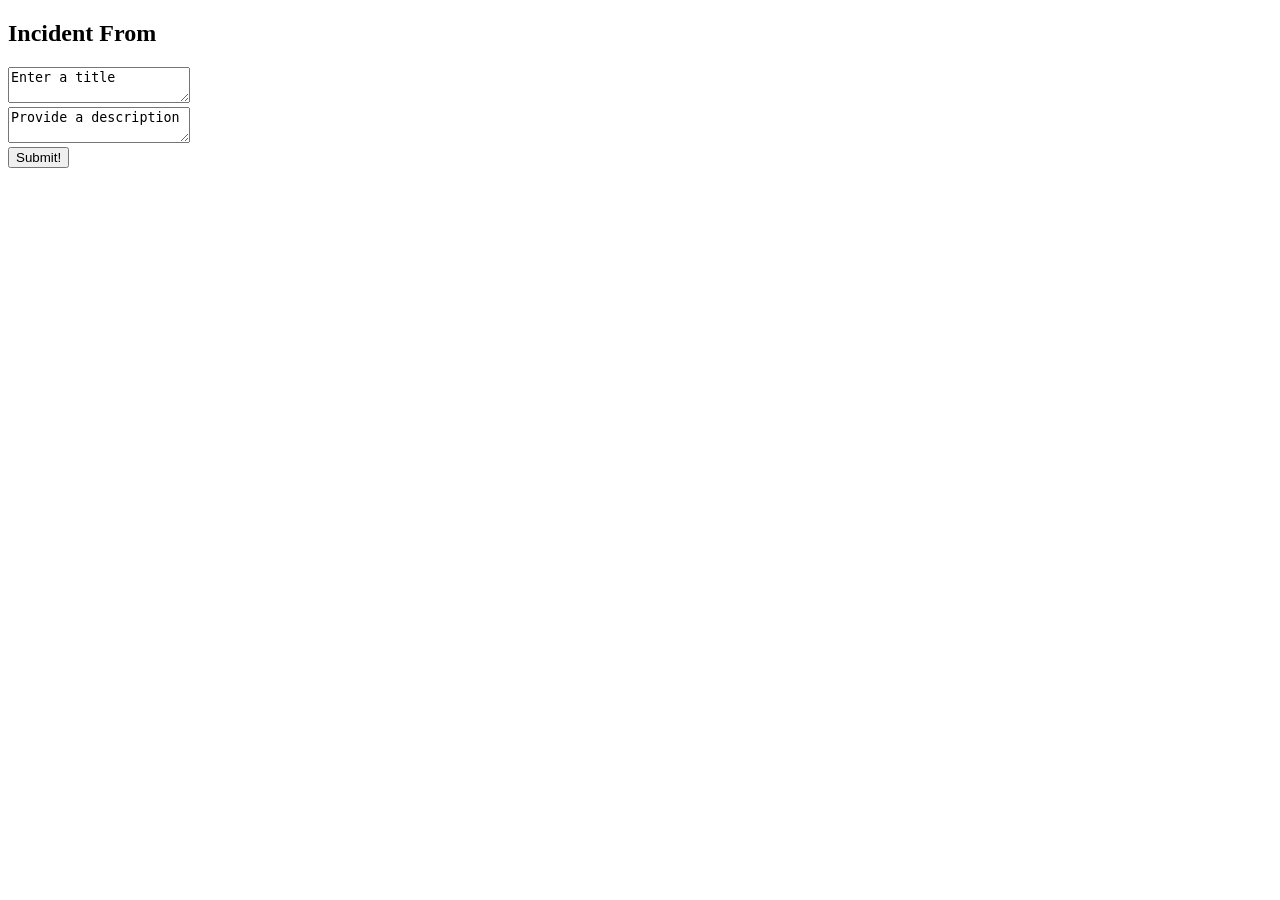
==== Frontend/html/index.html @ 75c5f5b2 "Fredrik Laptop commit test" ====
<!DOCTYPE html>
<html>
    <head>
        <title>
            Incident Report Portal
        </title>
    </head>
    <body>
        <div id="FormDiv">
            <h2>Incident From</h2>
            <div>
                <textarea id="IncidentTitle">Enter a title</textarea>
            </div>
            <div>
                <textarea id="">Provide a description</textarea>
            </div>
            <div>
                <button id="Submit">Submit!</button>
            </div>

        </div>

    </body>
</html>
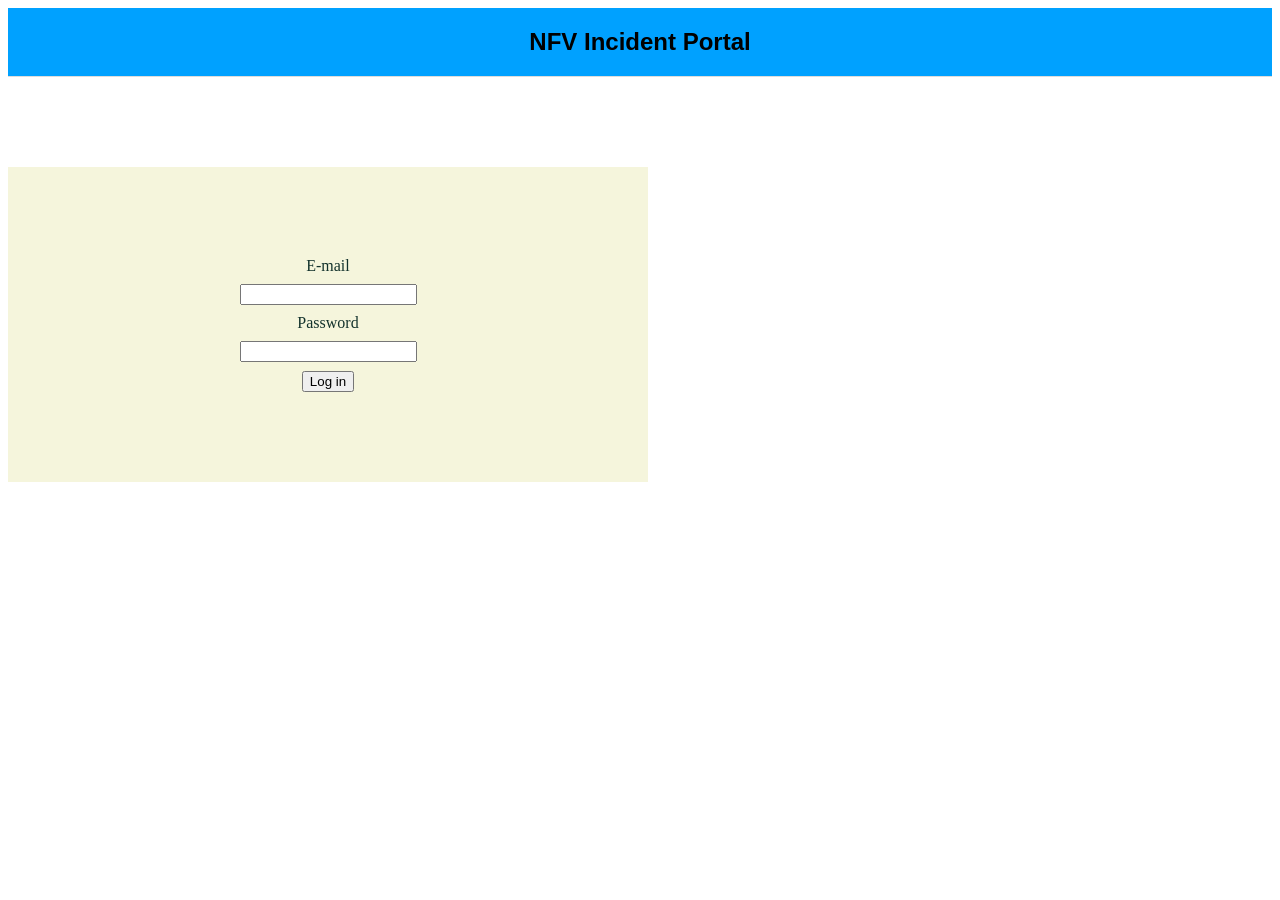
==== commit 6ad73a97: "initial HTML + CSS" ====
--- a/Frontend/html/index.html
+++ b/Frontend/html/index.html
@@ -6,19 +6,26 @@
         </title>
     </head>
     <body>
-        <div id="FormDiv">
-            <h2>Incident From</h2>
+        <header id="main-header">
+            <h2 id="title">NFV Incident Portal</h2>
+        </header>
+        <div id="login-div">
             <div>
-                <textarea id="IncidentTitle">Enter a title</textarea>
+                <div>
+                    <label class="login-class">E-mail</label>
+                </div>
+                <input id="login-email" class="login-class"></input>
             </div>
             <div>
-                <textarea id="">Provide a description</textarea>
+                <div class="login-class">
+                    <label class="login-class">Password</label>
+                </div>
+                <input id="login-pwd" type="password" class="login-class"></input>
             </div>
             <div>
-                <button id="Submit">Submit!</button>
+                <button id="login-btn" class="login-class">Log in</button>
             </div>
-
         </div>
-
     </body>
+<link rel="stylesheet" href="../css/index.css">
 </html>
--- a/Frontend/css/index.css
+++ b/Frontend/css/index.css
@@ -0,0 +1,42 @@
+#main-header {
+    position: sticky;
+    display: flex;
+    flex-direction: column;
+    align-items: center;
+    justify-content: center;
+    text-align: center;
+    background-color: hsl(202, 100%, 50%);
+    top: 0;
+    border-bottom: 1px solid #ddd;
+    z-index: 1000;
+}
+#title {
+    font-family: Arial, Helvetica, sans-serif;
+}
+
+#body {
+    justify-content: center;
+    align-items: center;
+    position: center;
+    flex-direction: column;
+}
+
+#login-div {
+    display: flex;
+    flex-direction: column;
+    align-items: center;
+    justify-content: center;
+    text-align: center;
+    width: 50 vw;
+    max-width: 50vw;
+    height: auto;
+    position: center;
+    color: #13322C;
+    margin-top: 10vh;
+    background-color:beige;
+    padding-top: 10vh;
+    padding-bottom: 10vh;
+}
+.login-class {
+    margin-top: 1vh;
+}
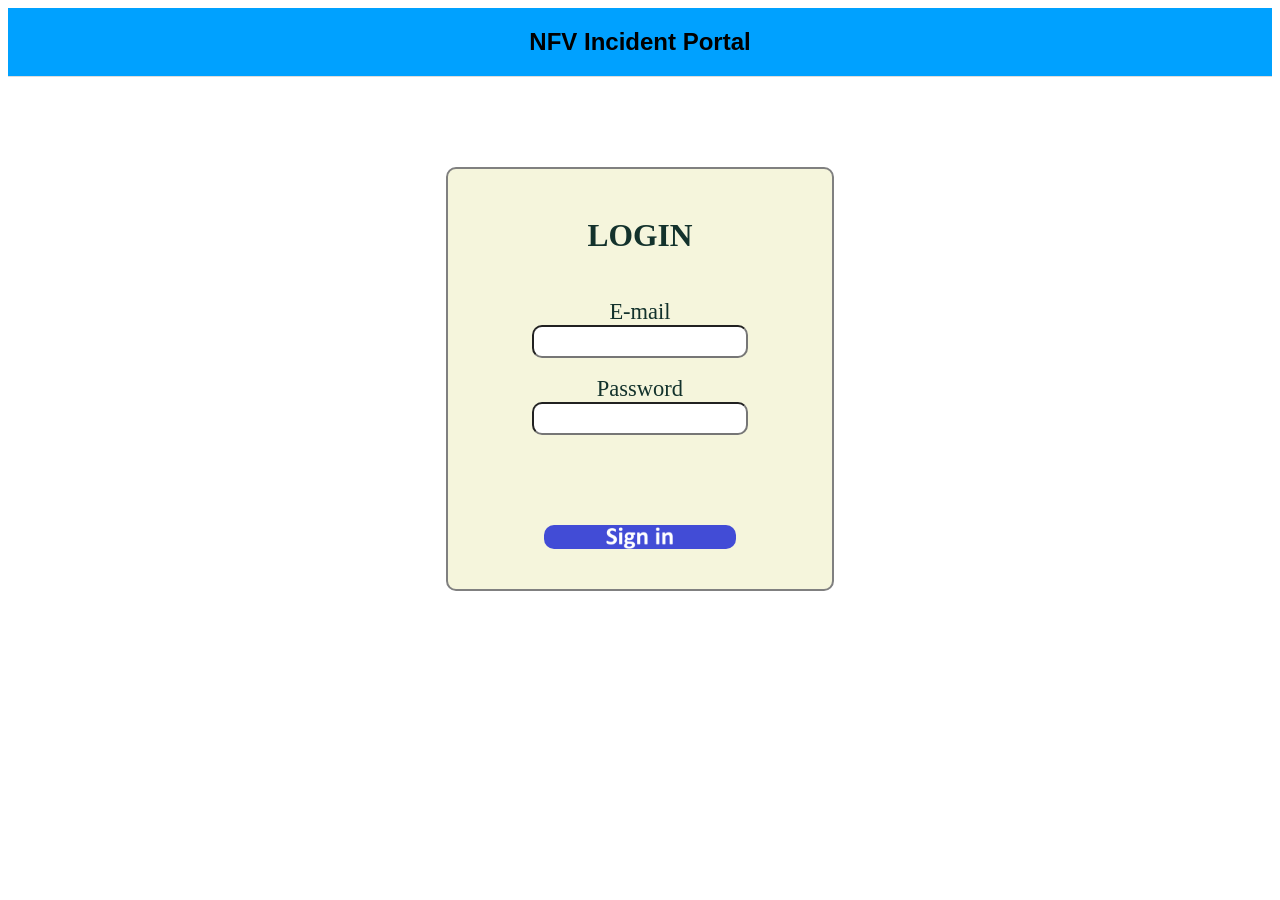
==== commit b5d5cc6f: "adjustments to login page, updated looks" ====
--- a/Frontend/html/index.html
+++ b/Frontend/html/index.html
@@ -11,19 +11,20 @@
         </header>
         <div id="login-div">
             <div>
+                <h3 id="welcome">LOGIN</h3>
                 <div>
                     <label class="login-class">E-mail</label>
                 </div>
-                <input id="login-email" class="login-class"></input>
+                <input id="login-email" class="login-textbox"></input>
             </div>
             <div>
                 <div class="login-class">
                     <label class="login-class">Password</label>
                 </div>
-                <input id="login-pwd" type="password" class="login-class"></input>
+                <input id="login-pwd" type="password" class="login-textbox"></input>
             </div>
             <div>
-                <button id="login-btn" class="login-class">Log in</button>
+                <button id="login-btn" class="login-class"></button>
             </div>
         </div>
     </body>
--- a/Frontend/css/index.css
+++ b/Frontend/css/index.css
@@ -14,10 +14,9 @@
     font-family: Arial, Helvetica, sans-serif;
 }
 
-#body {
+body {
     justify-content: center;
     align-items: center;
-    position: center;
     flex-direction: column;
 }
 
@@ -27,16 +26,55 @@
     align-items: center;
     justify-content: center;
     text-align: center;
-    width: 50 vw;
+    width: 30vw;
     max-width: 50vw;
     height: auto;
-    position: center;
     color: #13322C;
     margin-top: 10vh;
     background-color:beige;
-    padding-top: 10vh;
-    padding-bottom: 10vh;
+    padding-top: 2vh;
+    padding-bottom: 4vh;
+    margin-left: auto;
+    margin-right: auto;
+    border: 2px solid grey;
+    border-radius: 10px;
+}
+
+#welcome {
+    margin-bottom: 5vh;
+    font-size: 3.5vh;
+}
+#login-email {
+    margin-bottom: 1vh;
 }
 .login-class {
     margin-top: 1vh;
-}+    font-size: 2.5vh;
+}
+.login-textbox {
+    border-radius: 10px;
+    width: 15vw;
+    height: 3vh;
+    padding-left: 10px;
+    padding-right: 10px;
+}
+#login-btn {
+    border-radius: 10px;
+    margin-top: 10vh;
+    width: 15vw;    
+    height: auto;   
+    aspect-ratio: 8;
+
+    background-image: url('../images/login_button.png');
+    background-size: contain;
+    background-repeat: no-repeat;
+    background-position: center;
+
+    border: none;
+    padding: 0;
+    cursor: pointer;
+}
+
+#login-btn:hover {
+    background-image: url('../images/login_button_hover.png');
+}
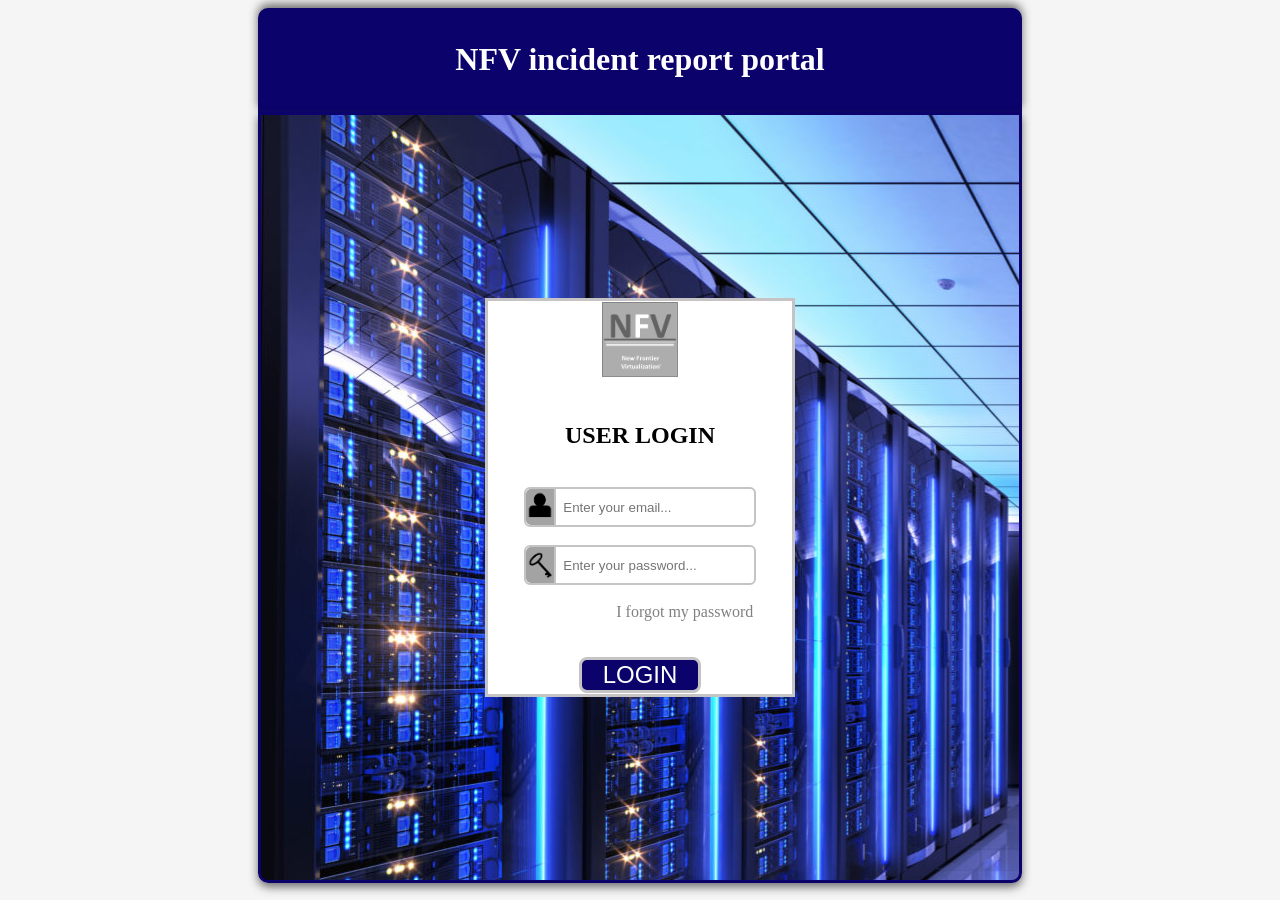
==== commit ad80813c: "Major overhaul of visuals, add homepage for users" ====
--- a/Frontend/html/index.html
+++ b/Frontend/html/index.html
@@ -1,32 +1,45 @@
 <!DOCTYPE html>
 <html>
-    <head>
-        <title>
-            Incident Report Portal
-        </title>
-    </head>
-    <body>
-        <header id="main-header">
-            <h2 id="title">NFV Incident Portal</h2>
-        </header>
-        <div id="login-div">
-            <div>
-                <h3 id="welcome">LOGIN</h3>
-                <div>
-                    <label class="login-class">E-mail</label>
-                </div>
-                <input id="login-email" class="login-textbox"></input>
-            </div>
-            <div>
-                <div class="login-class">
-                    <label class="login-class">Password</label>
-                </div>
-                <input id="login-pwd" type="password" class="login-textbox"></input>
-            </div>
-            <div>
-                <button id="login-btn" class="login-class"></button>
-            </div>
+<head>
+    <meta charset='utf-8'>
+    <title>NFV incident report portal - login screen</title>
+    <link rel='stylesheet' href='../css/login.css'>
+</head>
+<body>
+    <header>
+        <h1>NFV incident report portal</h1>
+    </header>
+    <main>
+        <div id='login-form'>
+            <img src='../images/company_logo.png' alt='company logo' id='login-company-logo'>
+            <h2>USER LOGIN</h2>
+            <label class='input-wrapper'>
+                <img src='../images/user.png' alt='password key'>
+                <input type="text" class='login-input' placeholder='Enter your email...'></input>
+            </label>
+            <label class='input-wrapper'>
+                <img src='../images/key.png' alt='password key'>
+                <input type="password" class='login-input' placeholder='Enter your password...'></input>
+            </label>
+            <a href='' id='forgot-pwd'>I forgot my password</a>
+            <!-- will be removed, duh -->
+            <audio id="forgot-pwd-audio">
+                <source src='../audio/forgot_password.mp3' type='audio/mpeg'>
+            </audio>
+            <!-------------------------->
+            <button onclick='location.href="user-homepage.html"' id='login-btn'>LOGIN</button> <!-- Will be updated with JS later -->
         </div>
-    </body>
-<link rel="stylesheet" href="../css/index.css">
-</html>+    </main>
+</body>
+</html>
+<!-- will be removed, duh -->
+<script>
+  const link = document.getElementById('forgot-pwd');
+  const audio = document.getElementById('forgot-pwd-audio');
+
+  link.addEventListener('click', function(e) {
+    e.preventDefault();
+    audio.currentTime = 0;
+    audio.play();          
+  });
+</script>
--- a/Frontend/css/login.css
+++ b/Frontend/css/login.css
@@ -0,0 +1,113 @@
+body {
+    align-items: center;
+    background-color: whitesmoke;
+}
+header {
+    width: 60%;
+    min-width: 720px;
+    display: flex;
+    flex-direction: column;
+    justify-content: center;
+    align-items: center;
+    text-align: center;
+    margin: auto;
+    background-color: #0b026c;
+    padding: 1vh 0vw;
+    color: white;
+    border-top-left-radius: 10px;
+    border-top-right-radius: 10px;
+    box-shadow: 0px -4px 10px rgba(50, 50, 50, 0.7);
+    border: #0b026c solid;
+}
+
+main {
+    display: flex;
+    width: 60%;
+    height: 85vh;
+    min-width: 720px;
+    margin: auto;
+    box-shadow: 0px 4px 10px rgba(50, 50, 50, 0.7);
+    border-bottom-left-radius: 10px;
+    border-bottom-right-radius: 10px;
+    background-image: url('../images/login_background.png');
+    border: #0b026c solid;
+}
+
+#login-form {
+    display: flex;
+    flex-direction: column;
+    width: 40%;
+    height: 10vh;
+    align-items: center;
+    justify-content: center;
+    padding: 20% 0 20% 0;
+    margin: auto;
+    border: 3px solid #c5c3c3;
+    background-color: white;
+}
+#login-company-logo {
+    width: 25%;
+    margin-bottom: 5vh;
+    
+}
+#login-form h2 {
+    display: inline-block;
+    margin-top: auto;
+}
+.input-wrapper {
+  display: flex;
+  align-items: center;
+  border: 2px solid #c5c3c3;
+  border-radius: 6px;
+  width: 75%;
+  height: 4vh;
+  margin-top: 2vh;
+}
+.input-wrapper img {
+    height: 100%;
+    border-bottom-left-radius: 5px;
+    border-top-left-radius: 5px;
+    width: auto;
+    margin-right: 5px;
+    border-right: 2px solid #c5c3c3;
+}
+.input-wrapper input {
+    border: none;
+    width: 100%;
+    height: 100%;
+    background-color: transparent;
+    outline: none;
+}
+.input-wrapper:focus-within {
+    border: #0b026c solid 2px;
+}
+#forgot-pwd {
+    display: inline-block;
+    margin-left: auto;
+    margin-right: 3vw;
+    margin-top: 2vh;
+    text-decoration: none;
+    color: gray;
+}
+#login-btn {
+    margin-top: 4vh;
+    width: 40%;
+    height: 4vh;
+    background-color: #0b026c;
+    color: white;
+    font-size: x-large;
+    border: 3px solid #c5c3c3;
+    border-radius: 8px;
+}
+#login-btn:hover {
+    background-color: #08024c;
+    color: #e4e4e4;
+    border-color: #aeacac;
+}
+.column {
+    display: inline-flex;
+    width: 50%;
+    justify-content: center;
+    align-items: center;
+    border: red solid;
+}
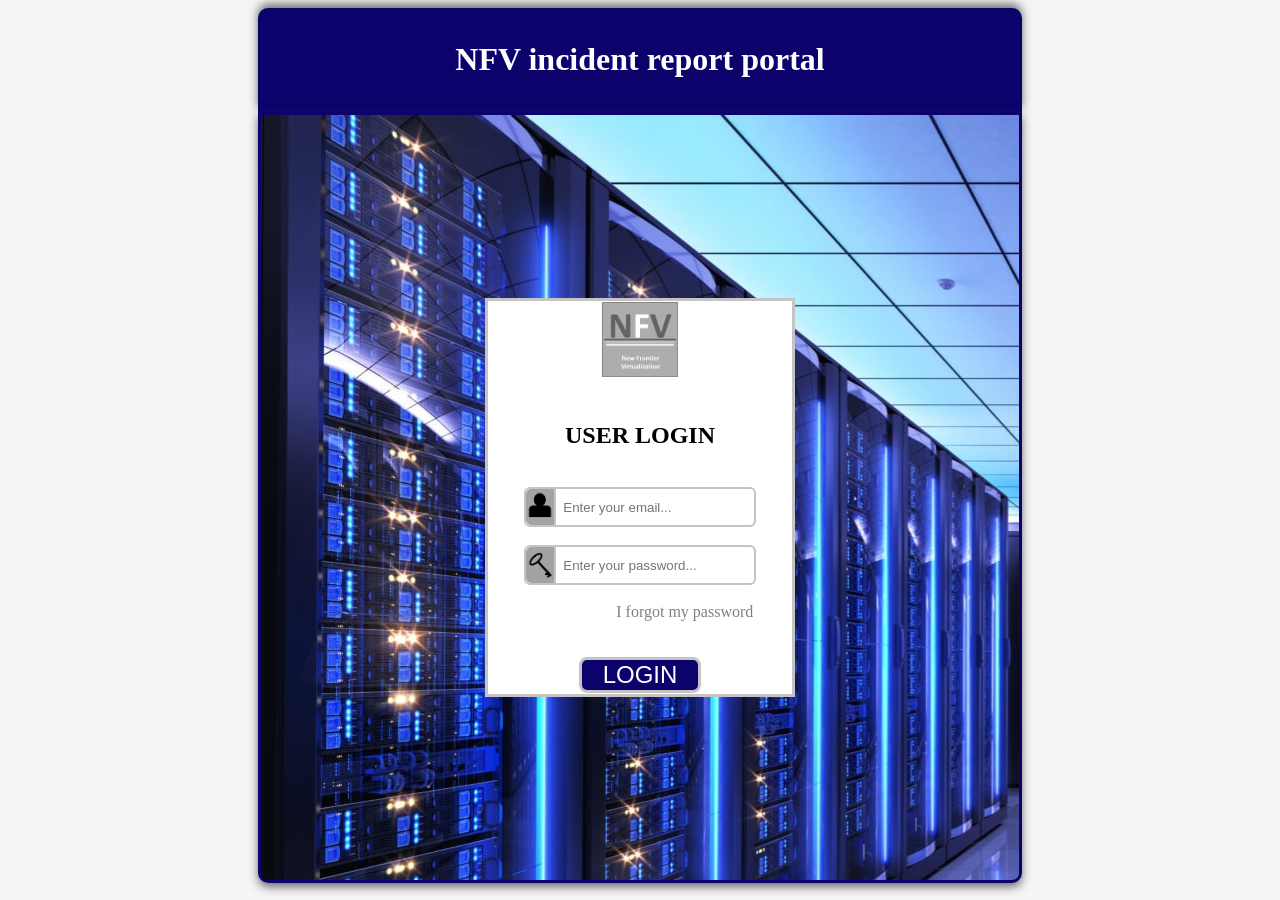
==== commit cee904ef: "minor visual changes, entirely overhauled layout strategy to grid + flexbox" ====
--- a/Frontend/html/index.html
+++ b/Frontend/html/index.html
@@ -1,10 +1,12 @@
 <!DOCTYPE html>
 <html>
+
 <head>
     <meta charset='utf-8'>
     <title>NFV incident report portal - login screen</title>
     <link rel='stylesheet' href='../css/login.css'>
 </head>
+
 <body>
     <header>
         <h1>NFV incident report portal</h1>
@@ -27,19 +29,21 @@
                 <source src='../audio/forgot_password.mp3' type='audio/mpeg'>
             </audio>
             <!-------------------------->
-            <button onclick='location.href="user-homepage.html"' id='login-btn'>LOGIN</button> <!-- Will be updated with JS later -->
+            <button onclick='location.href="user-homepage.html"' id='login-btn'>LOGIN</button>
+            <!-- Will be updated with JS later -->
         </div>
     </main>
 </body>
+
 </html>
 <!-- will be removed, duh -->
 <script>
-  const link = document.getElementById('forgot-pwd');
-  const audio = document.getElementById('forgot-pwd-audio');
+    const link = document.getElementById('forgot-pwd');
+    const audio = document.getElementById('forgot-pwd-audio');
 
-  link.addEventListener('click', function(e) {
-    e.preventDefault();
-    audio.currentTime = 0;
-    audio.play();          
-  });
+    link.addEventListener('click', function (e) {
+        e.preventDefault();
+        audio.currentTime = 0;
+        audio.play();
+    });
 </script>
--- a/Frontend/css/login.css
+++ b/Frontend/css/login.css
@@ -2,6 +2,7 @@
     align-items: center;
     background-color: whitesmoke;
 }
+
 header {
     width: 60%;
     min-width: 720px;
@@ -29,7 +30,7 @@
     box-shadow: 0px 4px 10px rgba(50, 50, 50, 0.7);
     border-bottom-left-radius: 10px;
     border-bottom-right-radius: 10px;
-    background-image: url('../images/login_background.png');
+    background-image: url('../images/background.png');
     border: #0b026c solid;
 }
 
@@ -45,24 +46,28 @@
     border: 3px solid #c5c3c3;
     background-color: white;
 }
+
 #login-company-logo {
     width: 25%;
     margin-bottom: 5vh;
-    
+
 }
+
 #login-form h2 {
     display: inline-block;
     margin-top: auto;
 }
+
 .input-wrapper {
-  display: flex;
-  align-items: center;
-  border: 2px solid #c5c3c3;
-  border-radius: 6px;
-  width: 75%;
-  height: 4vh;
-  margin-top: 2vh;
+    display: flex;
+    align-items: center;
+    border: 2px solid #c5c3c3;
+    border-radius: 6px;
+    width: 75%;
+    height: 4vh;
+    margin-top: 2vh;
 }
+
 .input-wrapper img {
     height: 100%;
     border-bottom-left-radius: 5px;
@@ -71,6 +76,7 @@
     margin-right: 5px;
     border-right: 2px solid #c5c3c3;
 }
+
 .input-wrapper input {
     border: none;
     width: 100%;
@@ -78,9 +84,11 @@
     background-color: transparent;
     outline: none;
 }
+
 .input-wrapper:focus-within {
     border: #0b026c solid 2px;
 }
+
 #forgot-pwd {
     display: inline-block;
     margin-left: auto;
@@ -89,6 +97,11 @@
     text-decoration: none;
     color: gray;
 }
+
+#forgot-pwd:hover {
+    text-decoration: underline;
+}
+
 #login-btn {
     margin-top: 4vh;
     width: 40%;
@@ -99,15 +112,15 @@
     border: 3px solid #c5c3c3;
     border-radius: 8px;
 }
+
 #login-btn:hover {
-    background-color: #08024c;
-    color: #e4e4e4;
-    border-color: #aeacac;
+    filter: brightness(75%)
 }
+
 .column {
     display: inline-flex;
     width: 50%;
     justify-content: center;
     align-items: center;
     border: red solid;
-}
+}
